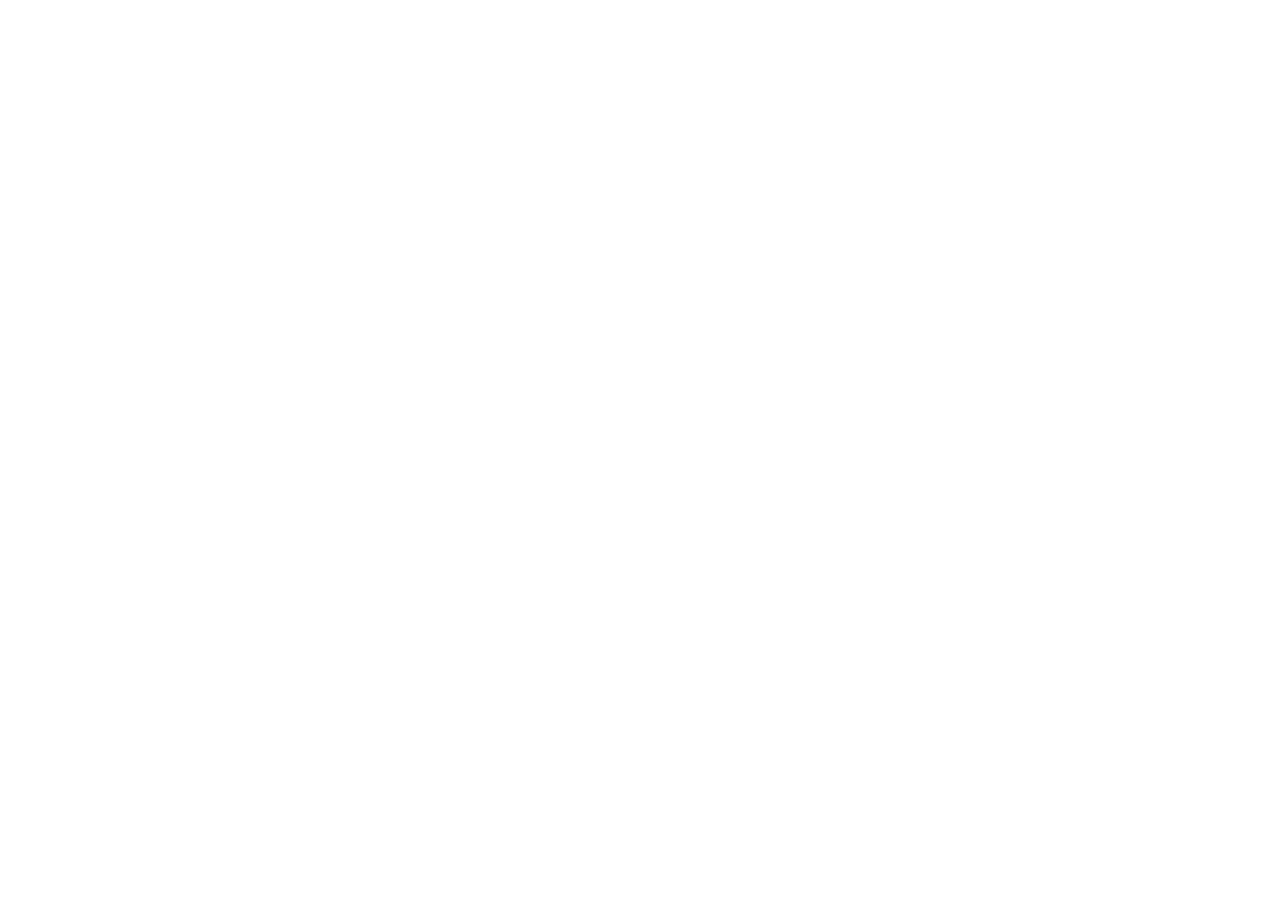
==== index.html @ d1f61874 "practica 1" ====
<!DOCTYPE html>
<html lang="en">
<head>
    <meta charset="UTF-8">
    <meta http-equiv="X-UA-Compatible" content="IE=edge">
    <meta name="viewport" content="width=device-width, initial-scale=1.0">
    <title>Document</title>
    <link rel="stylesheet" href="style.css">
</head>
<body>
    


    <script src="./JS/indes.js"></script>
</body>
</html>
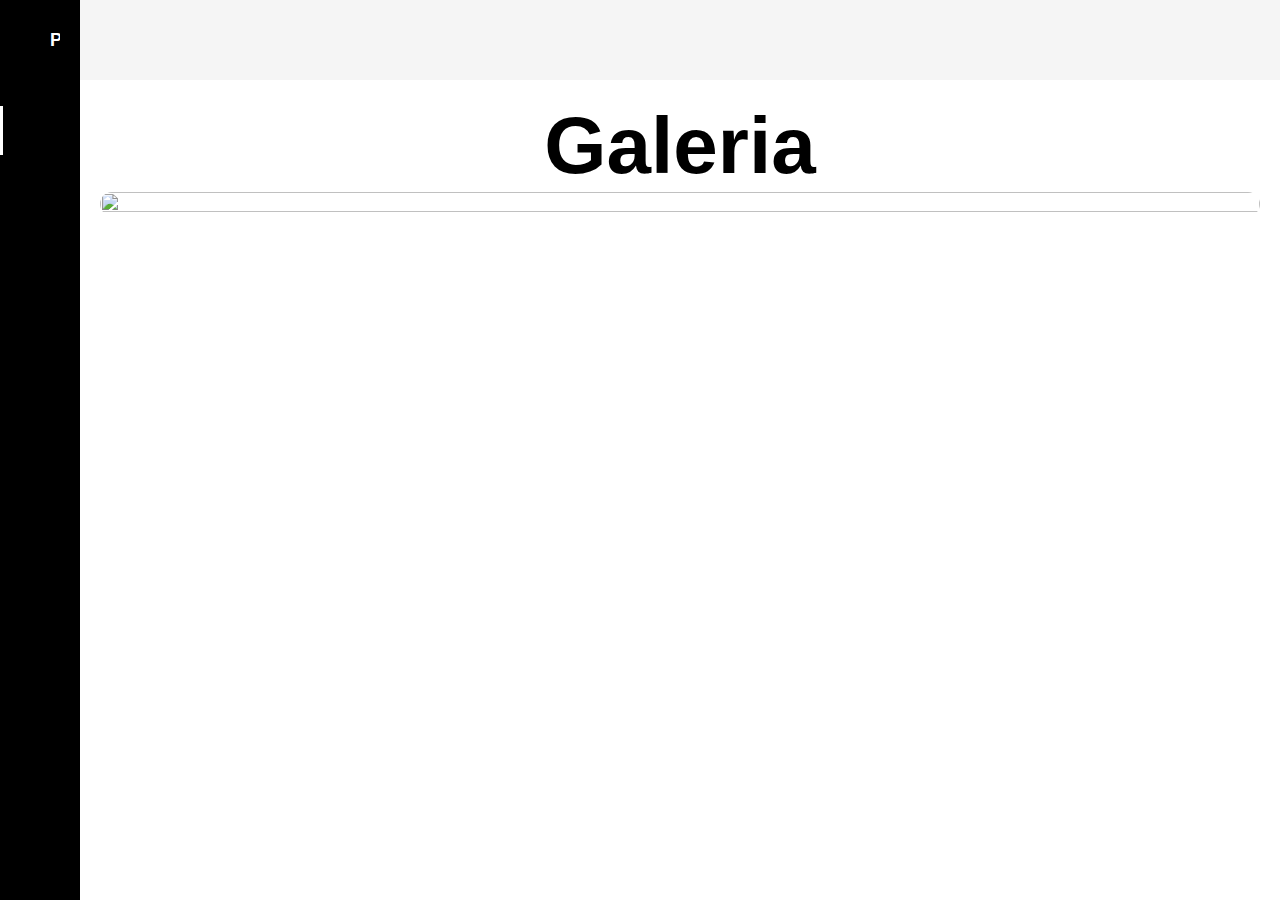
==== commit 386b45c1: "proyecto basico no responsive" ====
--- a/index.html
+++ b/index.html
@@ -1,16 +1,76 @@
 <!DOCTYPE html>
-<html lang="en">
+<html lang="es">
 <head>
     <meta charset="UTF-8">
     <meta http-equiv="X-UA-Compatible" content="IE=edge">
     <meta name="viewport" content="width=device-width, initial-scale=1.0">
     <title>Document</title>
     <link rel="stylesheet" href="style.css">
+    <script src="https://kit.fontawesome.com/820d828ec1.js" crossorigin="anonymous"></script>
 </head>
-<body>
-    
+<body id="body">
+
+    <header>
+        <div class="icono_menu">
+            <i class="fa-solid fa-bars" id="boton_open"></i>
+        </div>
+    </header>
+
+    <div class="menu_side" id="menu_side">
+
+        <div class="name_page">
+            <i class="fa-brands fa-galactic-republic"></i>
+            <h4>PhotoPlus</h4>
+        </div>
+
+        <div class="opciones_menu">
+
+            <a href="./index.html" class="selected">
+                <div class="opciones">
+                    <i class="fa-solid fa-house" title="Inicio"></i>
+                    <h4>Incio</h4>
+                </div>
+            </a>
+
+            <a href="./portfolio.html">
+                <div class="opciones">
+                    <i class="fa-solid fa-camera-retro" title="portfolio"></i>
+                    <h4>Portfolio</h4>
+                </div>
+            </a>
+
+            <a href="./contacto.html">
+                <div class="opciones">
+                    <i class="fa-solid fa-address-book" title="Contacto"></i>
+                    <h4>Contacto</h4>
+                </div>
+            </a>
 
 
+        </div>
+
+    </div>
+
+    <main>
+        <div class="cont">
+            <h1>Galeria</h1>
+        </div>
+
+        <div class="contenedor__foto">
+            <img src="https://lh4.googleusercontent.com/dIVS3FgXFy56vXsMvLR0KDlE6RB5RB5AEEvjrP280E4nQwGVdJdqUYSphe0mAUpuP2eFR6Q1MN3MHES4EBZxD-gZbyyglrlGJ_A0v-K12Jpk_V5Kvn56IxHnidHfCYdKfLR74Qne=s0" alt="">
+        </div>
+
+    </main>
+
+    <footer>
+        <section>
+            <a href=""><i class="fa-brands fa-square-facebook"></i></a>
+            <a href=""> <i class="fa-brands fa-twitter"></i></a>
+            <a href=""><i class="fa-brands fa-instagram"></i></a>
+        </section>
+    </footer>
+
     <script src="./JS/indes.js"></script>
+
 </body>
 </html>--- a/style.css
+++ b/style.css
@@ -0,0 +1,329 @@
+*{
+    margin: 0;
+    padding: 0;
+    box-sizing: border-box;
+    text-decoration: none;
+    font-family: sans-serif;
+}
+
+body{
+    margin-left: 80px;
+    margin-top: 80px;
+    transition: margin-left 300ms cubic-bezier(0.86, 0, 0.07, 1);
+}
+
+header{
+    width: 100%;
+    height: 80px;
+    background: #f5f5f5;
+    display: flex;
+    align-items: center;
+    position: fixed;
+    top: 0;
+    z-index: 200;
+}
+
+.icono_menu{    
+    width: 50px;
+    height: 100%;
+    display: flex;
+    align-items: center;
+    justify-content: center;
+    transform: translateX(10px);
+}
+
+.icono_menu i {
+    cursor: pointer;
+    font-size: 20px;
+    position: absolute;
+}
+
+.menu_side{
+    width: 80px;
+    height: 100%;
+    position: fixed;
+    top: 0;
+    left: 0;
+    background: black;
+    color: white;
+    font-size: 18px;
+    z-index: 300;
+    overflow: hidden;
+    overflow-y: scroll;
+    border-right: 20px solid black;
+    transition: all 300ms cubic-bezier(0.86, 0, 0.07, 1);
+}
+
+
+/* CONFIGURAR SCROLL EN CHROME SIENDO RESPONSIVE*/
+
+.menu_side::-webkit-scrollbar{
+    display: none;
+}
+
+.name_page{
+    padding: 20px 30px;
+    display: flex;
+    align-items: center;
+    margin-top: 10px;
+}
+
+.name_page i {
+    width: 20px;
+    margin-right: 20px;
+}
+
+.opciones_menu{
+    padding: 20px 30px;
+    position: absolute;
+    top: 80px;
+}
+
+.opciones_menu a {
+    color: #ffffffb2;
+    cursor: default;
+    display: block;
+    position: relative;
+    transition:  color 300ms;
+}
+
+.opciones_menu a:hover{
+    color: white;
+}
+
+.opciones_menu .opciones{
+    padding: 20px 0px;
+    display: flex;
+    align-items: center;
+    position: relative;
+}
+
+.opciones_menu .opciones i{
+    margin-right: 20px;
+    width: 20px;
+    cursor: pointer;
+}
+
+.opciones_menu .opciones h4 {
+    font-weight: 300;
+    cursor: pointer;
+}
+
+a.selected{
+    color: #fff;
+}
+
+.selected::before{
+    content: "";
+    width: 3px;
+    height: 80%;
+    background: white;
+    position: absolute;
+    top: 10%;
+    left: -30px;
+}
+
+/* CLASES EN JAVASCRIPT*/
+
+.body_move{
+    margin-left: 250px;
+}
+
+.menu_side_move{
+    width: 250px;
+}
+
+
+@media screen and (max-widht: 760px) {
+    .body_move{
+        margin-left: 0px;
+    }
+
+    .menu_side_move{
+        width: 80px;
+        left: -80px;
+    }
+}
+
+
+/* CONTENIDO DE LA PAGINA */
+
+main{
+    padding: 20px
+}
+
+h2 {
+    font-size: 60px;
+    font-weight: 500;
+    margin-left: 40px;
+    margin-bottom: 20px;
+}
+
+h3 {
+    font-size: 35px;
+    font-weight: 300;
+    margin-left: 40px;
+    margin-bottom: 20px;
+}
+
+p {
+    font-size: 20px;
+    font-weight: 100;
+    font-family: 'Segoe UI', Tahoma, Geneva, Verdana, sans-serif;
+    margin-left: 40px;
+    max-width: 1000px;
+}
+
+/* PORTFOLIO */
+
+.contenedor_gallery {
+    display: grid;
+    grid-template-columns: repeat(3, 1fr);
+    grid-auto-rows: 700px;
+    grid-gap: 30px;
+}
+
+.gallery_img {
+    width: 100%;
+    height: 100%;
+    object-fit: cover;
+}
+
+
+.gallery_item:nth-child(2){
+    grid-row-start: 2 span;
+    grid-column-start: 2 span;
+}
+
+.gallery_item:nth-child(4){
+    grid-row-start:  2 span;
+}
+
+.titulo_gallery{
+    margin-left: 30px;
+    font-size: 65px;
+    text-align: center;
+}
+
+
+/* Contacto */
+
+.formulario{
+    width: 500px;
+    max-width: 100%;
+    margin: auto;
+    margin-top: 30px;
+    box-shadow: 0 0 20px 1px rgba(0 0 0 0 0.3);
+    position: relative;
+}
+
+.formulario__titulo{
+    text-align: center;
+    margin-top: 0;
+    color: rgba(0 0 0 0.7);
+    margin-bottom: 20px;
+}
+
+.formulario__input, .formulario__label, .formulario__submit{
+    display: block;
+    width: 100%;
+    font-size: 1.3rem;
+}
+
+.formulario__input{
+    padding: 20px;
+    border: 1px solid rgba(0,0,0,0.3);
+    margin-bottom: 40px;
+    background: rgba(0,0,0,0.1);
+}
+
+.formulario__input:focus{
+    outline: 1px solid rgba(0,0,0,0,7);
+}
+
+.formulario__input:focus + .formulario__label{
+    margin-top: -130px;
+}
+
+.formulario__label{
+    padding-left: 15px;
+    position: absolute;
+    margin-top: -85px;
+    z-index: -20;
+    color: rgba(0,0,0,0.5);
+    transition: all.2s;
+}
+
+.formulario__submit{
+    background: black;
+    color: white;
+    padding: 15px 20px;
+    cursor: pointer;
+    border: none;
+}
+
+.fijar{
+    margin-top: -135px;
+}
+
+#truco{
+    opacity: 0;
+}
+
+.cont{
+    display: flex;
+    flex-direction: column;
+    align-items: center;
+    justify-content: center;
+}
+
+h1{
+    font-size: 80px;
+    font-weight: bold;
+    font-family: 'Lucida Sans', 'Lucida Sans Regular', 'Lucida Grande', 'Lucida Sans Unicode', Geneva, Verdana, sans-serif;
+}
+
+/* FOOTER */
+
+footer{
+    
+}
+
+footer section {
+    float: right;
+}
+
+footer section a i {
+    font-size: 40px;
+    margin: 10px;
+    color: black;
+    margin-right: 30px;
+    padding: 20px 20px;
+}
+
+.contenedor__foto{
+    object-fit: cover;
+}
+
+.contenedor__foto img {
+    width: 100%;
+    border-radius: 1rem;
+    max-height: 900px;
+    height: 100%;
+}
+
+.fa-square-facebook{
+    color: blue;
+}
+
+.fa-twitter{
+    color: lightseagreen;
+}
+
+.fa-instagram{
+    color: red;
+}
+
+
+
+
